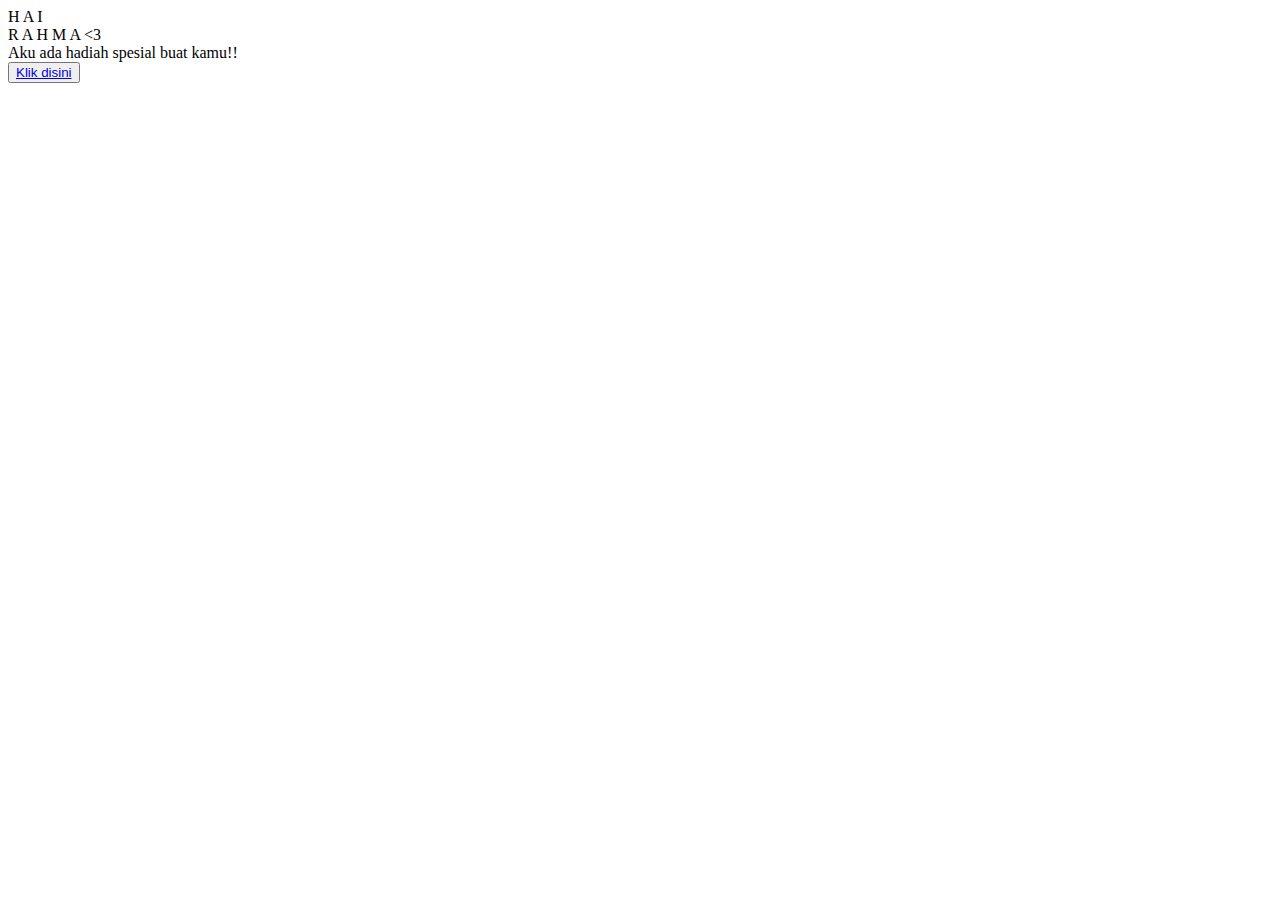
==== index.html @ 44d1e5ff "Update index.html" ====
<!DOCTYPE html>
<html lang="en">
  <head>
    <meta charset="UTF-8" />
    <meta http-equiv="X-UA-Compatible" content="IE=edge" />
    <meta name="viewport" content="width=device-width, initial-scale=1.0" />
    <link rel="stylesheet" href="css/style.css" />
    <link rel="icon" href="img/flowers.png" type="image/x-icon" />
    <title>Flowers</title>
  </head>
  <body>
    <div class="greetings">
      <!-- silahkan menambah kata sesuai keinginan dengan <span>text...</span -->
      <span>H</span>
      <span>A</span>
      <span>I</span>
    </div>
    <div class="greetings">
      <!-- silahkan menambah kata sesuai keinginan dengan <span>text...</span -->
      <span>R</span>
      <span>A</span>
      <span>H</span>
      <span>M</span>
      <span>A</span>
      <span><3</span>
    </div>
    <div class="description">
      <span>Aku ada hadiah spesial buat kamu!!</span>
    </div>
    <div class="button">
      <button>
        <a href="flower.html">Klik disini</a>
      </button>
    </div>
  </body>
</html>
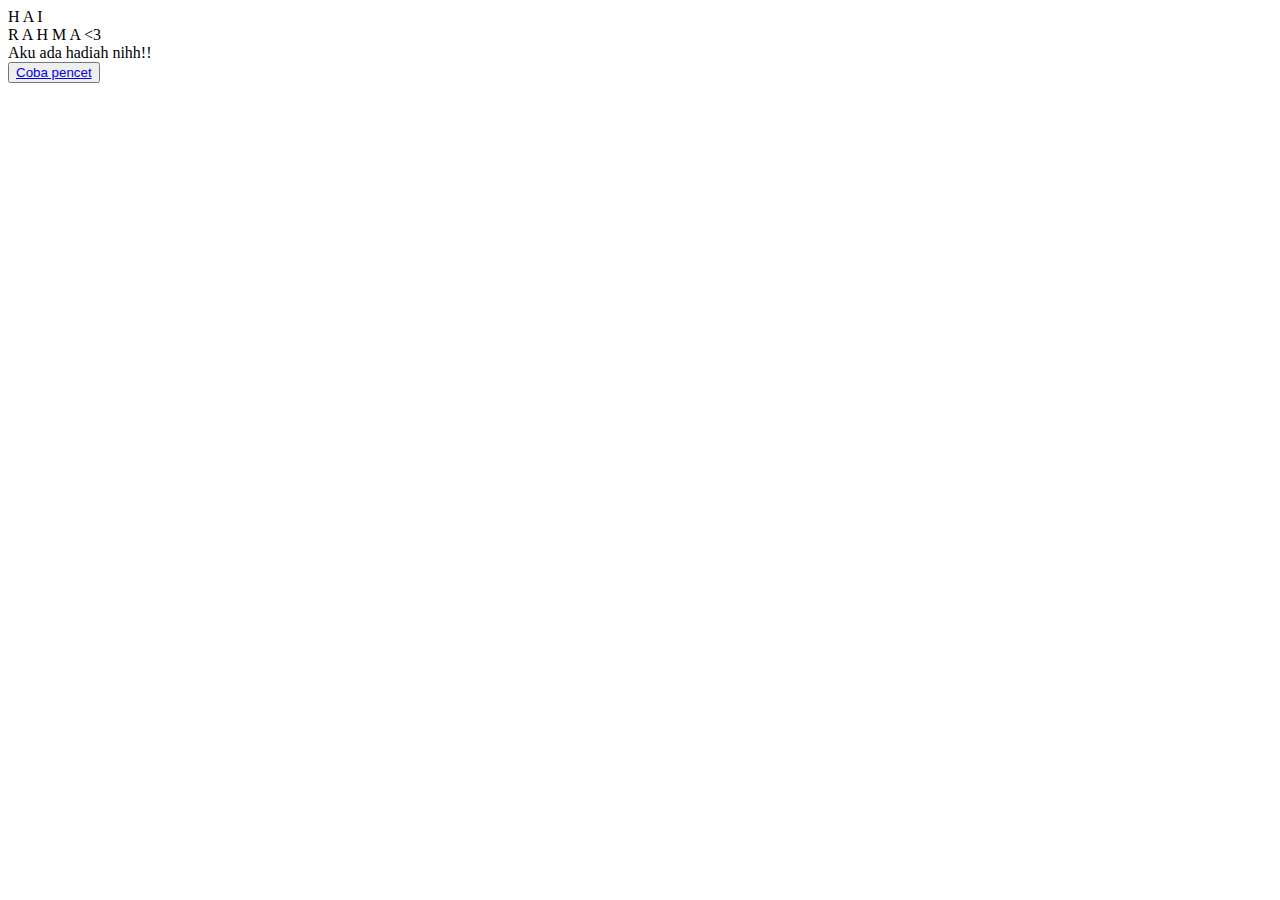
==== commit 26dda405: "update" ====
--- a/index.html
+++ b/index.html
@@ -25,11 +25,11 @@
       <span><3</span>
     </div>
     <div class="description">
-      <span>Aku ada hadiah spesial buat kamu!!</span>
+      <span>Aku ada hadiah nihh!!</span>
     </div>
     <div class="button">
       <button>
-        <a href="flower.html">Klik disini</a>
+        <a href="flower.html">Coba pencet</a>
       </button>
     </div>
   </body>
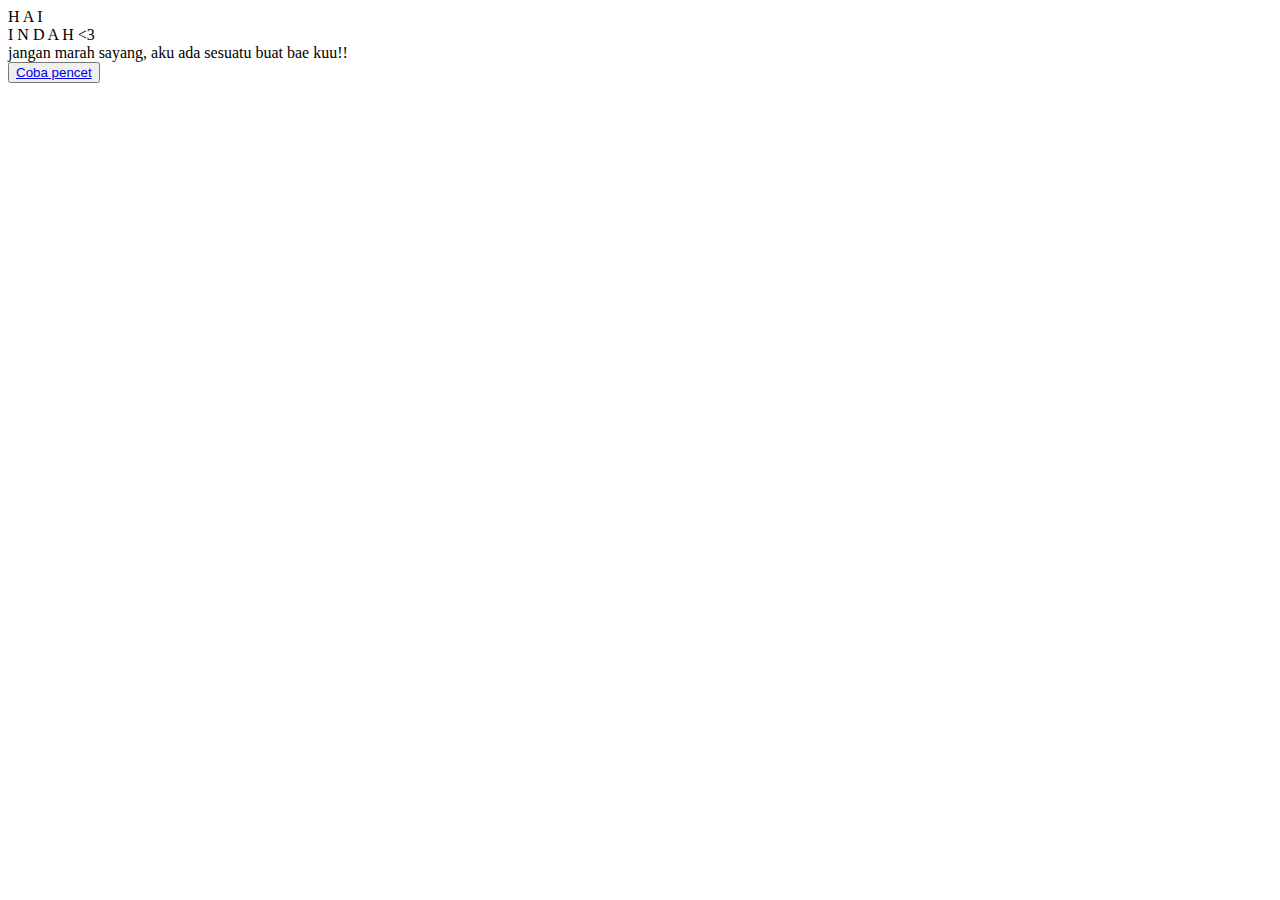
==== commit 1ca235dc: "Update index.html" ====
--- a/index.html
+++ b/index.html
@@ -17,15 +17,15 @@
     </div>
     <div class="greetings">
       <!-- silahkan menambah kata sesuai keinginan dengan <span>text...</span -->
-      <span>R</span>
+      <span>I</span>
+      <span>N</span>
+      <span>D</span>
       <span>A</span>
       <span>H</span>
-      <span>M</span>
-      <span>A</span>
       <span><3</span>
     </div>
     <div class="description">
-      <span>Aku ada hadiah nihh!!</span>
+      <span>jangan marah sayang, aku ada sesuatu buat bae kuu!!</span>
     </div>
     <div class="button">
       <button>
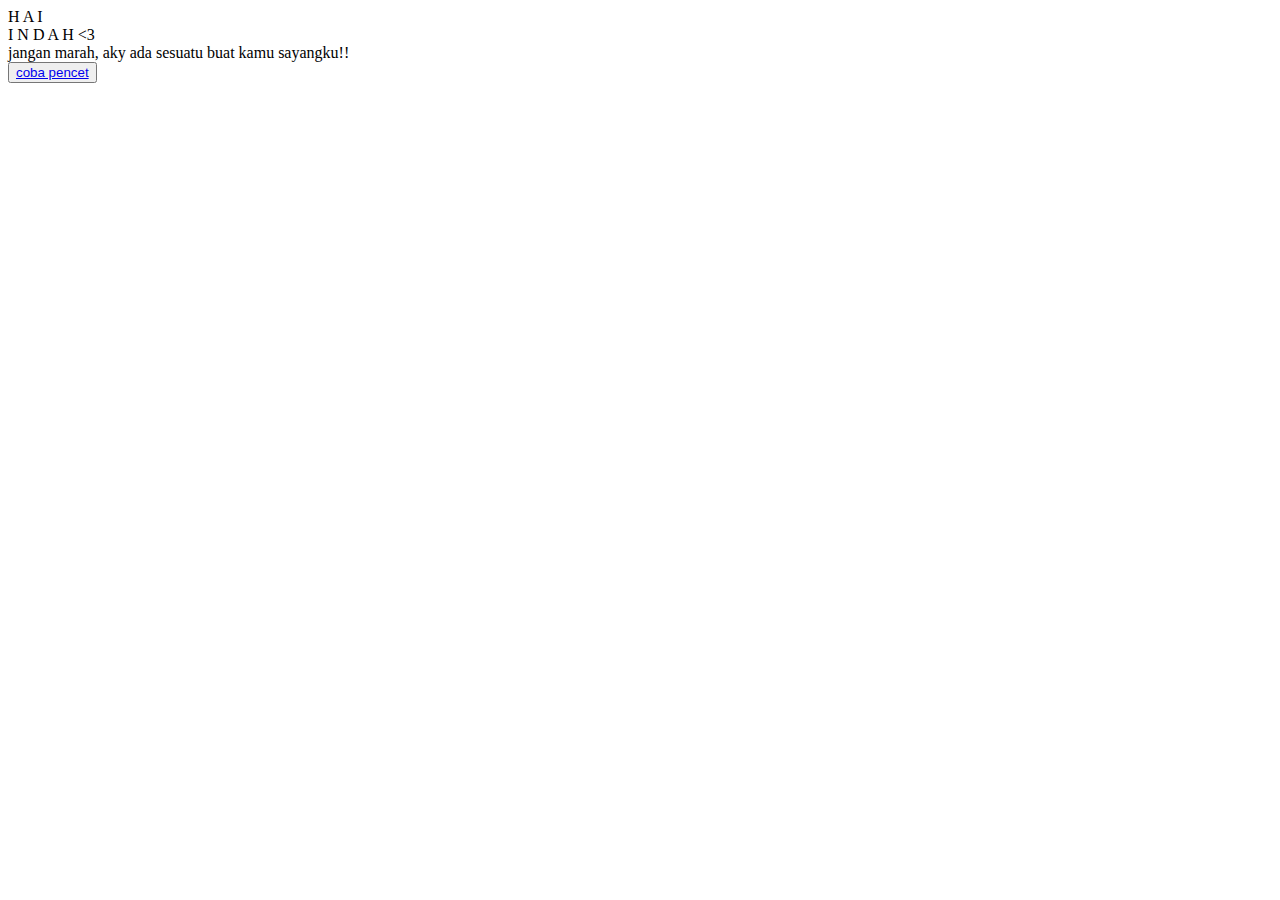
==== commit a033f232: "Merge 56992208c34bdeae5744cfa6f3c4ab05eb703e8b into 26dda4051d4c62587823a4f19b52f52c6371ff82" ====
--- a/index.html
+++ b/index.html
@@ -25,11 +25,11 @@
       <span><3</span>
     </div>
     <div class="description">
-      <span>jangan marah sayang, aku ada sesuatu buat bae kuu!!</span>
+      <span>jangan marah, aky ada sesuatu buat kamu sayangku!!</span>
     </div>
     <div class="button">
       <button>
-        <a href="flower.html">Coba pencet</a>
+        <a href="flower.html">coba pencet</a>
       </button>
     </div>
   </body>
